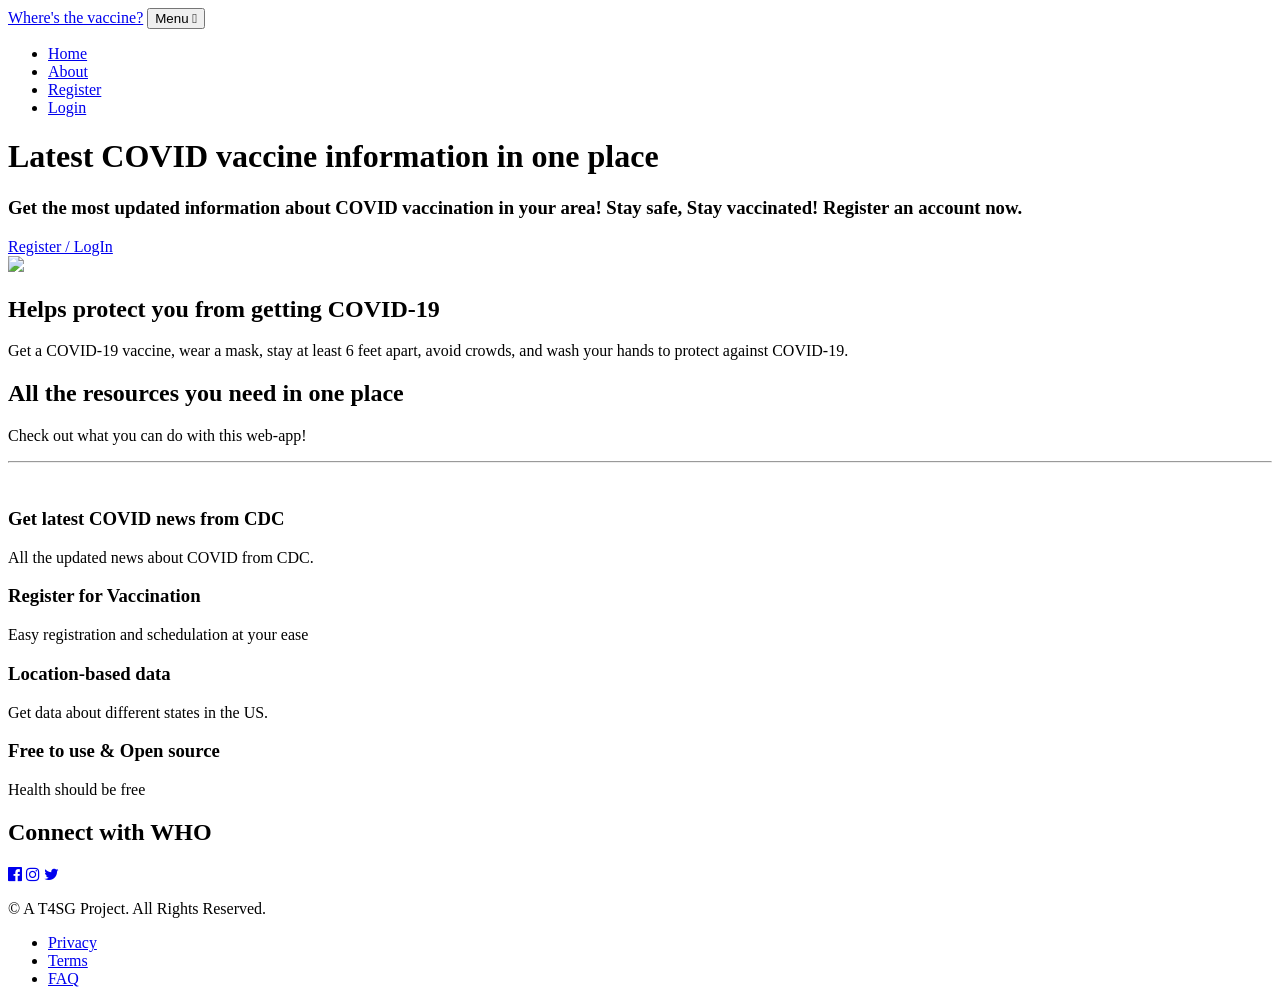
==== who/templates/home.html @ 14f1d38c "Add files via upload" ====
<!DOCTYPE html>
<html lang="en">

<head>

  <meta charset="utf-8">
  <meta name="viewport" content="width=device-width, initial-scale=1, shrink-to-fit=no">
  <meta name="description" content="">
  <meta name="author" content="">

  <title>Where's the vaccine?</title>

  <!-- Bootstrap core CSS -->
  <link href="static/vendor/bootstrap/css/bootstrap.min.css" rel="stylesheet">

  <!-- Custom fonts for this template -->
  <link href="static/vendor/fontawesome-free/css/all.min.css" rel="stylesheet">
  <link rel="stylesheet" href="https://cdnjs.cloudflare.com/ajax/libs/font-awesome/4.7.0/css/font-awesome.min.css">
  <link rel="stylesheet" href="static/vendor/simple-line-icons/css/simple-line-icons.css">
  <link href="https://fonts.googleapis.com/css?family=Lato" rel="stylesheet">
  <link href="https://fonts.googleapis.com/css?family=Catamaran:100,200,300,400,500,600,700,800,900" rel="stylesheet">
  <link href="https://fonts.googleapis.com/css?family=Muli" rel="stylesheet">



  <!-- Custom styles for this template -->
  <link href="static/new-age.css"  rel="stylesheet">

</head>

<body id="page-top">

  <!-- Navigation -->
  <nav class="navbar navbar-expand-lg navbar-light fixed-top" id="mainNav">
    <div class="container">
      <a class="navbar-brand js-scroll-trigger" href="#page-top">Where's the vaccine?</a>
      <button class="navbar-toggler navbar-toggler-right" type="button" data-toggle="collapse" data-target="#navbarResponsive" aria-controls="navbarResponsive" aria-expanded="false" aria-label="Toggle navigation">
        Menu
        <i class="fas fa-bars"></i>
      </button>
      <div class="collapse navbar-collapse" id="navbarResponsive">
        <ul class="navbar-nav ml-auto">
          <li class="nav-item">
            <a class="nav-link js-scroll-trigger" href="#home">Home</a>
          </li>
          <li class="nav-item">
            <a class="nav-link js-scroll-trigger" href="#about">About</a>
          </li>
          <li class="nav-item">
            <a class=" nav-link js-scroll-trigger" href="register">Register</a>
          </li>
          <li class="nav-item">
            <a class="btn btn-outline nav-link js-scroll-trigger" href="login">Login</a>
          </li>
        </ul>
      </div>
    </div>
  </nav>

  <header class="masthead" id ="home">
    <div class="container h-100">
      <div class="row h-100">
        <div class="col-lg-7 my-auto">
          <div class="header-content mx-auto">
            <h1 class="mb-5">Latest COVID vaccine information in one place</h1>
            <h3 class="mb-5">Get the most updated information about COVID vaccination in your area! Stay safe, Stay vaccinated! Register an account now.</h3>
            <a href="login" class="btn btn-outline btn-xl js-scroll-trigger">Register / LogIn</a>
          </div>
        </div>

        <div class="col-lg-5 my-auto">
          <img src="/static/static_2.png" class = 'header.masthead .device-container .screen img'>
        </div>
      </div>
    </div>
  </header>

  <section class="download bg-primary text-center" id="about">
    <div class="container">
      <div class="row">
        <div class="col-md-8 mx-auto">
          <h2 class="section-heading">Helps protect you from getting COVID-19</h2>
          <p>Get a COVID-19 vaccine, wear a mask, stay at least 6 feet apart, avoid crowds, and wash your hands to protect against COVID-19.</p>
        </div>
      </div>
    </div>
  </section>

  <section class="features" id="about">
    <div class="container">
      <div class="section-heading text-center">
        <h2>All the resources you need in one place</h2>
        <p class="text-muted">Check out what you can do with this web-app!</p>
        <hr>
      </div>
      <div class="row">
        <div class="col-lg-4 my-auto">
          <div class="device-container">
              <div class="device">
                <div class="screen">
                  <!-- Demo image for screen mockup, you can put an image here, some HTML, an animation, video, or anything else! -->
                  <img src="static/static_5.png" class="img-fluid" alt="">
                </div>
                <div class="button">
                  <!-- You can hook the "home button" to some JavaScript events or just remove it -->
                </div>
              </div>
          </div>
        </div>

        <div class="col-lg-8 my-auto">
          <div class="container-fluid">
            <div class="row">
              <div class="col-lg-6">
                <div class="feature-item">
                  <i class="icon-screen-smartphone text-primary"></i>
                  <h3>Get latest COVID news from CDC</h3>
                  <p class="text-muted">All the updated news about COVID from CDC.</p>
                </div>
              </div>
              <div class="col-lg-6">
                <div class="feature-item">
                  <i class="icon-screen-smartphone text-primary"></i>
                  <h3>Register for Vaccination</h3>
                  <p class="text-muted">Easy registration and schedulation at your ease</p>
                </div>
              </div>
            </div>
            <div class="row">
              <div class="col-lg-6">
                <div class="feature-item">
                  <i class="icon-present text-primary"></i>
                  <h3>Location-based data</h3>
                  <p class="text-muted">Get data about different states in the US.</p>
                </div>
              </div>
              <div class="col-lg-6">
                <div class="feature-item">
                  <i class="icon-lock-open text-primary"></i>
                  <h3>Free to use & Open source</h3>
                  <p class="text-muted">Health should be free</p>
                </div>
              </div>
            </div>
          </div>
        </div>
      </div>
    </div>
  </section>



  <section class="contact bg-primary" id="contact">
    <div class="container ul.list-social li a">
      <h2>Connect with WHO</h2>
      <a href="https://www.facebook.com/WHO/"> <i class="fa fa-facebook-official "></i></a>
      <a href="https://www.instagram.com/who/?hl=en"> <i class="fa fa-instagram "></i></a>
      <a href="https://twitter.com/WHO?ref_src=twsrc%5Egoogle%7Ctwcamp%5Eserp%7Ctwgr%5Eauthor"> <i class="fa fa-twitter"></i></a>

          </a>
        </li>
      </ul>
    </div>
  </section>

  <footer>
    <div class="container">
      <p>&copy; A T4SG Project. All Rights Reserved.</p>
      <ul class="list-inline">
        <li class="list-inline-item">
          <a href="#">Privacy</a>
        </li>
        <li class="list-inline-item">
          <a href="#">Terms</a>
        </li>
        <li class="list-inline-item">
          <a href="#">FAQ</a>
        </li>
      </ul>
    </div>
  </footer>

  <!-- Bootstrap core JavaScript -->
  <script src="static/vendor/jquery/jquery.min.js"></script>
  <script src="static/vendor/bootstrap/js/bootstrap.bundle.min.js"></script>

  <!-- Plugin JavaScript -->
  <script src="static/vendor/jquery-easing/jquery.easing.min.js"></script>

  <!-- Custom scripts for this template -->
  <script src="static/js/new-age.min.js"></script>

</body>

</html>
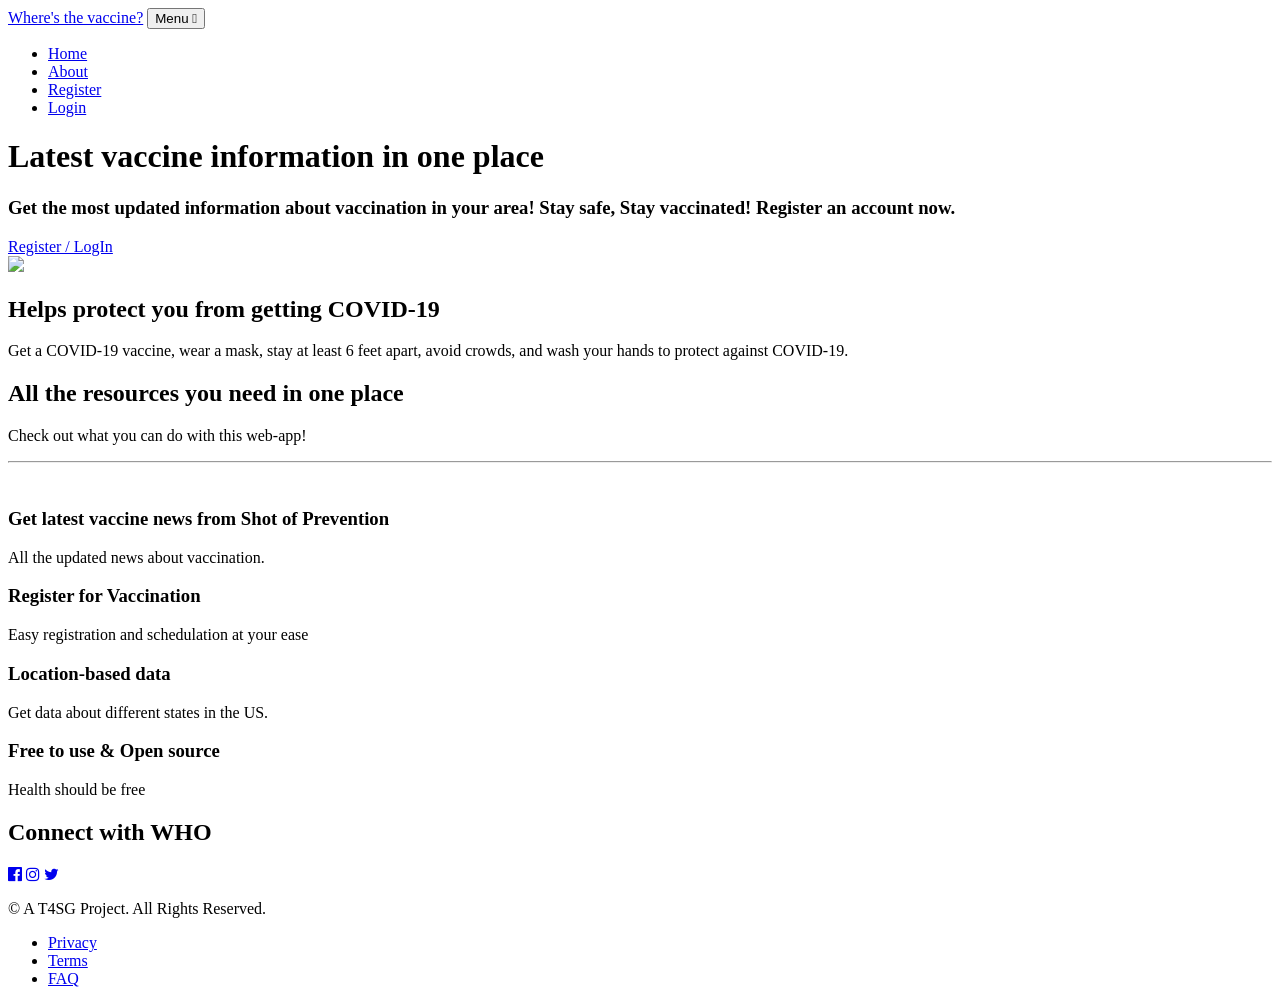
==== commit 129e74af: "Update home.html" ====
--- a/who/templates/home.html
+++ b/who/templates/home.html
@@ -62,8 +62,8 @@
       <div class="row h-100">
         <div class="col-lg-7 my-auto">
           <div class="header-content mx-auto">
-            <h1 class="mb-5">Latest COVID vaccine information in one place</h1>
-            <h3 class="mb-5">Get the most updated information about COVID vaccination in your area! Stay safe, Stay vaccinated! Register an account now.</h3>
+            <h1 class="mb-5">Latest vaccine information in one place</h1>
+            <h3 class="mb-5">Get the most updated information about vaccination in your area! Stay safe, Stay vaccinated! Register an account now.</h3>
             <a href="login" class="btn btn-outline btn-xl js-scroll-trigger">Register / LogIn</a>
           </div>
         </div>
@@ -114,8 +114,8 @@
               <div class="col-lg-6">
                 <div class="feature-item">
                   <i class="icon-screen-smartphone text-primary"></i>
-                  <h3>Get latest COVID news from CDC</h3>
-                  <p class="text-muted">All the updated news about COVID from CDC.</p>
+                  <h3>Get latest vaccine news from Shot of Prevention</h3>
+                  <p class="text-muted">All the updated news about vaccination.</p>
                 </div>
               </div>
               <div class="col-lg-6">
